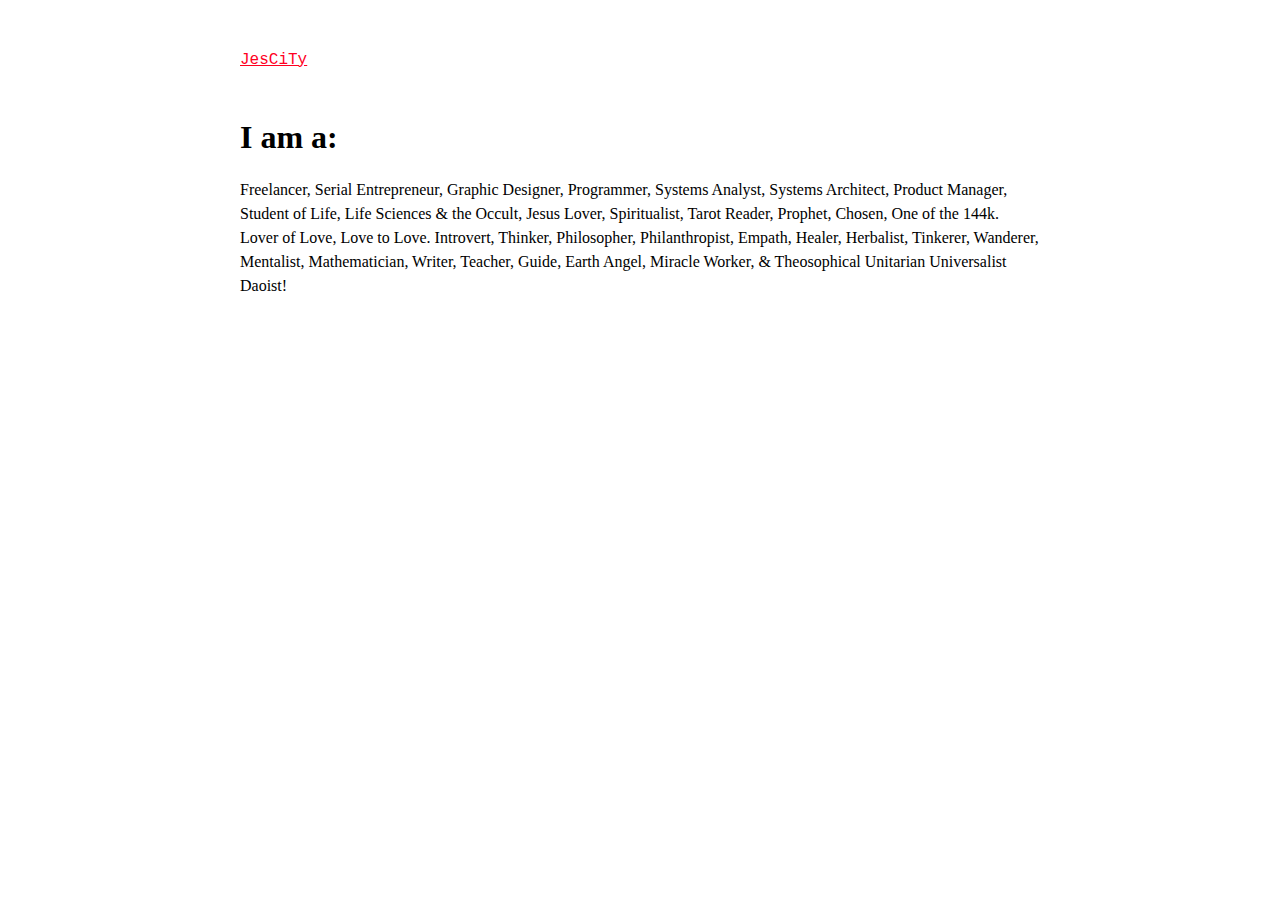
==== about.html @ fd2ced3f "REGULAR COMMIT BY JOPLIN PAGES PUBLISHER(v1.7.0)" ====
<!DOCTYPE html>
<html>
  <head>
    <meta charset="UTF-8" />
<meta name="viewport" content="width=device-width, initial-scale=1.0" />
<meta http-equiv="X-UA-Compatible" content="ie=edge" />
<link rel="stylesheet" href="/_assets/main.css" />

    <title>About me - JesCiTy</title>
  </head>
  <body>
    <div class="main">
      <nav class="navigation">
        <a href="/">JesCiTy</a>
      </nav>
      <div class="about"><h1 id="i-am-a">I am a:</h1>
<p>Freelancer, Serial Entrepreneur, Graphic Designer, Programmer, Systems Analyst, Systems Architect, Product Manager, Student of Life, Life Sciences &amp; the Occult, Jesus Lover, Spiritualist, Tarot Reader, Prophet, Chosen, One of the 144k. Lover of Love, Love to Love. Introvert, Thinker, Philosopher, Philanthropist, Empath, Healer, Herbalist, Tinkerer, Wanderer, Mentalist, Mathematician, Writer, Teacher, Guide, Earth Angel, Miracle Worker, &amp; Theosophical Unitarian Universalist Daoist!</p>
</div>
    </div>
  </body>
</html>
---- _assets/main.css ----
/*! normalize.css v8.0.0 | MIT License | github.com/necolas/normalize.css */
/* Document
   ========================================================================== */
/**
 * 1. Correct the line height in all browsers.
 * 2. Prevent adjustments of font size after orientation changes in iOS.
 */
html {
  line-height: 1.15;
  /* 1 */
  -webkit-text-size-adjust: 100%;
  /* 2 */
}

/* Sections
   ========================================================================== */
/**
 * Remove the margin in all browsers.
 */
body {
  margin: 0;
}

/**
 * Correct the font size and margin on `h1` elements within `section` and
 * `article` contexts in Chrome, Firefox, and Safari.
 */
h1 {
  font-size: 2em;
  margin: 0.67em 0;
}

/* Grouping content
   ========================================================================== */
/**
 * 1. Add the correct box sizing in Firefox.
 * 2. Show the overflow in Edge and IE.
 */
hr {
  box-sizing: content-box;
  /* 1 */
  height: 0;
  /* 1 */
  overflow: visible;
  /* 2 */
}

/**
 * 1. Correct the inheritance and scaling of font size in all browsers.
 * 2. Correct the odd `em` font sizing in all browsers.
 */
pre {
  font-family: monospace, monospace;
  /* 1 */
  font-size: 1em;
  /* 2 */
}

/* Text-level semantics
   ========================================================================== */
/**
 * Remove the gray background on active links in IE 10.
 */
a {
  background-color: transparent;
}

/**
 * 1. Remove the bottom border in Chrome 57-
 * 2. Add the correct text decoration in Chrome, Edge, IE, Opera, and Safari.
 */
abbr[title] {
  border-bottom: none;
  /* 1 */
  text-decoration: underline;
  /* 2 */
  text-decoration: underline dotted;
  /* 2 */
}

/**
 * Add the correct font weight in Chrome, Edge, and Safari.
 */
b,
strong {
  font-weight: bolder;
}

/**
 * 1. Correct the inheritance and scaling of font size in all browsers.
 * 2. Correct the odd `em` font sizing in all browsers.
 */
code,
kbd,
samp {
  font-family: monospace, monospace;
  /* 1 */
  font-size: 1em;
  /* 2 */
}

/**
 * Add the correct font size in all browsers.
 */
small {
  font-size: 80%;
}

/**
 * Prevent `sub` and `sup` elements from affecting the line height in
 * all browsers.
 */
sub,
sup {
  font-size: 75%;
  line-height: 0;
  position: relative;
  vertical-align: baseline;
}

sub {
  bottom: -0.25em;
}

sup {
  top: -0.5em;
}

/* Embedded content
   ========================================================================== */
/**
 * Remove the border on images inside links in IE 10.
 */
img {
  border-style: none;
}

/* Forms
   ========================================================================== */
/**
 * 1. Change the font styles in all browsers.
 * 2. Remove the margin in Firefox and Safari.
 */
button,
input,
optgroup,
select,
textarea {
  font-family: inherit;
  /* 1 */
  font-size: 100%;
  /* 1 */
  line-height: 1.15;
  /* 1 */
  margin: 0;
  /* 2 */
}

/**
 * Show the overflow in IE.
 * 1. Show the overflow in Edge.
 */
button,
input {
  /* 1 */
  overflow: visible;
}

/**
 * Remove the inheritance of text transform in Edge, Firefox, and IE.
 * 1. Remove the inheritance of text transform in Firefox.
 */
button,
select {
  /* 1 */
  text-transform: none;
}

/**
 * Correct the inability to style clickable types in iOS and Safari.
 */
button,
[type='button'],
[type='reset'],
[type='submit'] {
  -webkit-appearance: button;
}

/**
 * Remove the inner border and padding in Firefox.
 */
button::-moz-focus-inner,
[type='button']::-moz-focus-inner,
[type='reset']::-moz-focus-inner,
[type='submit']::-moz-focus-inner {
  border-style: none;
  padding: 0;
}

/**
 * Restore the focus styles unset by the previous rule.
 */
button:-moz-focusring,
[type='button']:-moz-focusring,
[type='reset']:-moz-focusring,
[type='submit']:-moz-focusring {
  outline: 1px dotted ButtonText;
}

/**
 * Correct the padding in Firefox.
 */
fieldset {
  padding: 0.35em 0.75em 0.625em;
}

/**
 * 1. Correct the text wrapping in Edge and IE.
 * 2. Correct the color inheritance from `fieldset` elements in IE.
 * 3. Remove the padding so developers are not caught out when they zero out
 *    `fieldset` elements in all browsers.
 */
legend {
  box-sizing: border-box;
  /* 1 */
  color: inherit;
  /* 2 */
  display: table;
  /* 1 */
  max-width: 100%;
  /* 1 */
  padding: 0;
  /* 3 */
  white-space: normal;
  /* 1 */
}

/**
 * Add the correct vertical alignment in Chrome, Firefox, and Opera.
 */
progress {
  vertical-align: baseline;
}

/**
 * Remove the default vertical scrollbar in IE 10+.
 */
textarea {
  overflow: auto;
}

/**
 * 1. Add the correct box sizing in IE 10.
 * 2. Remove the padding in IE 10.
 */
[type='checkbox'],
[type='radio'] {
  box-sizing: border-box;
  /* 1 */
  padding: 0;
  /* 2 */
}

/**
 * Correct the cursor style of increment and decrement buttons in Chrome.
 */
[type='number']::-webkit-inner-spin-button,
[type='number']::-webkit-outer-spin-button {
  height: auto;
}

/**
 * 1. Correct the odd appearance in Chrome and Safari.
 * 2. Correct the outline style in Safari.
 */
[type='search'] {
  -webkit-appearance: textfield;
  /* 1 */
  outline-offset: -2px;
  /* 2 */
}

/**
 * Remove the inner padding in Chrome and Safari on macOS.
 */
[type='search']::-webkit-search-decoration {
  -webkit-appearance: none;
}

/**
 * 1. Correct the inability to style clickable types in iOS and Safari.
 * 2. Change font properties to `inherit` in Safari.
 */
::-webkit-file-upload-button {
  -webkit-appearance: button;
  /* 1 */
  font: inherit;
  /* 2 */
}

/* Interactive
   ========================================================================== */
/*
 * Add the correct display in Edge, IE 10+, and Firefox.
 */
details {
  display: block;
}

/*
 * Add the correct display in all browsers.
 */
summary {
  display: list-item;
}

/* Misc
   ========================================================================== */
/**
 * Add the correct display in IE 10+.
 */
template {
  display: none;
}

/**
 * Add the correct display in IE 10.
 */
[hidden] {
  display: none;
}

.main {
  max-width: 800px;
  width: 70%;
  margin: 50px auto 50px;
}

@media screen and (max-width: 600px) {
  .main {
    width: 85%;
  }
}

.navigation {
  margin-bottom: 50px;
}
.navigation a {
  color: #ff001f;
  text-decoration: underline solid;
  font-family: 'Lucida Console', 'Liberation Mono', Menlo, Monaco, Roboto, apple-system,
    'Helvetica Neue', Arial, 'Helvetica Neue', 'PingFang SC', 'Hiragino Sans GB', 'Microsoft YaHei',
    'WenQuanYi Micro Hei', sans-serif;
}

#homepage,
#homepage body {
  margin: 0;
  padding: 0;
  height: 100%;
}

.homepage-main {
  margin: 0 auto;
  position: relative;
  top: 30%;
  font-weight: normal;
  margin: 0 0 10px;
}

.homepage-title-area {
  transition: opacity 1s;
  margin-bottom: 60px;
}

.homepage-title,
.homepage-subtitle {
  text-align: center;
  font-weight: normal;
  opacity: 0.7;
}

.homepage-title {
  font-size: 30px;
  margin: 0 0 10px;
  font-family: apple-system, 'Helvetica Neue', Arial, 'Helvetica Neue', 'PingFang SC',
    'Hiragino Sans GB', 'Microsoft YaHei', 'WenQuanYi Micro Hei', sans-serif;
}

.homepage-subtitle {
  font-size: 12px;
  font-family: 'Lucida Console', 'Liberation Mono', Menlo, Monaco, Roboto, apple-system,
    'Helvetica Neue', Arial, 'Helvetica Neue', 'PingFang SC', 'Hiragino Sans GB', 'Microsoft YaHei',
    'WenQuanYi Micro Hei', sans-serif;
}

.homepage-navigation ul {
  padding: 0;
  text-align: center;
}

.homepage-navigation li {
  list-style: none;
  display: inline-block;
  margin: 30px 0 0 30px;
}
.homepage-navigation li:first-child {
  margin-left: 0;
}

.homepage-navigation a {
  color: #dd4242;
  text-decoration: none;
  font-family: 'Lucida Console', 'Liberation Mono', Menlo, Monaco, Roboto, apple-system,
    'Helvetica Neue', Arial, 'Helvetica Neue', 'PingFang SC', 'Hiragino Sans GB', 'Microsoft YaHei',
    'WenQuanYi Micro Hei', sans-serif;
}
.homepage-navigation a:hover {
  text-decoration: underline;
}

.about p {
  margin-bottom: 30px;
  line-height: 1.5;
}

.about li {
  font-family: 'Lucida Console', 'Liberation Mono', Menlo, Monaco, Roboto, apple-system,
    'Helvetica Neue', Arial, 'Helvetica Neue', 'PingFang SC', 'Hiragino Sans GB', 'Microsoft YaHei',
    'WenQuanYi Micro Hei', sans-serif;
  margin-top: 15px;
}
.about li a {
  color: #000;
  text-decoration: underline solid;
}

.article-title {
  font-weight: normal;
  font-family: apple-system, 'Helvetica Neue', Arial, 'Helvetica Neue', 'PingFang SC',
    'Hiragino Sans GB', 'Microsoft YaHei', 'WenQuanYi Micro Hei', sans-serif;
}

.article-info {
  color: #777777;
  margin-bottom: 50px;
  font-family: 'Lucida Console', 'Liberation Mono', Menlo, Monaco, Roboto, apple-system,
    'Helvetica Neue', Arial, 'Helvetica Neue', 'PingFang SC', 'Hiragino Sans GB', 'Microsoft YaHei',
    'WenQuanYi Micro Hei', sans-serif;
}
.article-info span {
  margin: 0 30px 0px 0;
}

.article-info .keyword {
  margin: 5px 5px 0 0;
  display: inline-block;
}

@font-face {
  font-family: octicons-link;
  src: url([data-uri])
    format('woff');
}

.markdown-body {
  -ms-text-size-adjust: 100%;
  -webkit-text-size-adjust: 100%;
  line-height: 1.5;
  color: #24292e;
  font-family: apple-system, 'Helvetica Neue', Arial, 'Helvetica Neue', 'PingFang SC',
    'Hiragino Sans GB', 'Microsoft YaHei', 'WenQuanYi Micro Hei', sans-serif;
  font-size: 16px;
  line-height: 1.5;
  word-wrap: break-word;
}

.markdown-body .pl-c {
  color: #6a737d;
}

.markdown-body .pl-c1,
.markdown-body .pl-s .pl-v {
  color: #005cc5;
}

.markdown-body .pl-e,
.markdown-body .pl-en {
  color: #6f42c1;
}

.markdown-body .pl-smi,
.markdown-body .pl-s .pl-s1 {
  color: #24292e;
}

.markdown-body .pl-ent {
  color: #22863a;
}

.markdown-body .pl-k {
  color: #d73a49;
}

.markdown-body .pl-s,
.markdown-body .pl-pds,
.markdown-body .pl-s .pl-pse .pl-s1,
.markdown-body .pl-sr,
.markdown-body .pl-sr .pl-cce,
.markdown-body .pl-sr .pl-sre,
.markdown-body .pl-sr .pl-sra {
  color: #032f62;
}

.markdown-body .pl-v,
.markdown-body .pl-smw {
  color: #e36209;
}

.markdown-body .pl-bu {
  color: #b31d28;
}

.markdown-body .pl-ii {
  color: #fafbfc;
  background-color: #b31d28;
}

.markdown-body .pl-c2 {
  color: #fafbfc;
  background-color: #d73a49;
}

.markdown-body .pl-c2::before {
  content: '^M';
}

.markdown-body .pl-sr .pl-cce {
  font-weight: bold;
  color: #22863a;
}

.markdown-body .pl-ml {
  color: #735c0f;
}

.markdown-body .pl-mh,
.markdown-body .pl-mh .pl-en,
.markdown-body .pl-ms {
  font-weight: bold;
  color: #005cc5;
}

.markdown-body .pl-mi {
  font-style: italic;
  color: #24292e;
}

.markdown-body .pl-mb {
  font-weight: bold;
  color: #24292e;
}

.markdown-body .pl-md {
  color: #b31d28;
  background-color: #ffeef0;
}

.markdown-body .pl-mi1 {
  color: #22863a;
  background-color: #f0fff4;
}

.markdown-body .pl-mc {
  color: #e36209;
  background-color: #ffebda;
}

.markdown-body .pl-mi2 {
  color: #f6f8fa;
  background-color: #005cc5;
}

.markdown-body .pl-mdr {
  font-weight: bold;
  color: #6f42c1;
}

.markdown-body .pl-ba {
  color: #586069;
}

.markdown-body .pl-sg {
  color: #959da5;
}

.markdown-body .pl-corl {
  text-decoration: underline;
  color: #032f62;
}

.markdown-body .octicon {
  display: inline-block;
  vertical-align: text-top;
  fill: currentColor;
}

.markdown-body a {
  background-color: transparent;
}

.markdown-body a:active,
.markdown-body a:hover {
  outline-width: 0;
}

.markdown-body strong {
  font-weight: inherit;
}

.markdown-body strong {
  font-weight: bolder;
}

.markdown-body h1 {
  font-size: 2em;
  margin: 0.67em 0;
}

.markdown-body img {
  border-style: none;
}

.markdown-body code,
.markdown-body kbd,
.markdown-body pre {
  font-family: monospace, monospace;
  font-size: 1em;
}

.markdown-body hr {
  box-sizing: content-box;
  height: 0;
  overflow: visible;
}

.markdown-body input {
  font: inherit;
  margin: 0;
}

.markdown-body input {
  overflow: visible;
}

.markdown-body [type='checkbox'] {
  box-sizing: border-box;
  padding: 0;
}

.markdown-body * {
  box-sizing: border-box;
}

.markdown-body input {
  font-family: inherit;
  font-size: inherit;
  line-height: inherit;
}

.markdown-body a {
  color: #0366d6;
  text-decoration: none;
}

.markdown-body a:hover {
  text-decoration: underline;
}

.markdown-body strong {
  font-weight: 600;
}

.markdown-body hr {
  height: 0;
  margin: 15px 0;
  overflow: hidden;
  background: transparent;
  border: 0;
  border-bottom: 1px solid #dfe2e5;
}

.markdown-body hr::before {
  display: table;
  content: '';
}

.markdown-body hr::after {
  display: table;
  clear: both;
  content: '';
}

.markdown-body table {
  border-spacing: 0;
  border-collapse: collapse;
}

.markdown-body td,
.markdown-body th {
  padding: 0;
}

.markdown-body h1,
.markdown-body h2,
.markdown-body h3,
.markdown-body h4,
.markdown-body h5,
.markdown-body h6 {
  margin-top: 0;
  margin-bottom: 0;
}

.markdown-body h1 {
  font-size: 32px;
  font-weight: 600;
}

.markdown-body h2 {
  font-size: 24px;
  font-weight: 600;
}

.markdown-body h3 {
  font-size: 20px;
  font-weight: 600;
}

.markdown-body h4 {
  font-size: 16px;
  font-weight: 600;
}

.markdown-body h5 {
  font-size: 14px;
  font-weight: 600;
}

.markdown-body h6 {
  font-size: 12px;
  font-weight: 600;
}

.markdown-body p {
  margin-top: 0;
  margin-bottom: 10px;
}

.markdown-body blockquote {
  margin: 0;
}

.markdown-body ul,
.markdown-body ol {
  padding-left: 0;
  margin-top: 0;
  margin-bottom: 0;
}

.markdown-body ol ol,
.markdown-body ul ol {
  list-style-type: lower-roman;
}

.markdown-body ul ul ol,
.markdown-body ul ol ol,
.markdown-body ol ul ol,
.markdown-body ol ol ol {
  list-style-type: lower-alpha;
}

.markdown-body dd {
  margin-left: 0;
}

.markdown-body code {
  font-family: 'SFMono-Regular', Consolas, 'Liberation Mono', Menlo, Courier, monospace;
  font-size: 12px;
}

.markdown-body pre {
  margin-top: 0;
  margin-bottom: 0;
  font-family: 'SFMono-Regular', Consolas, 'Liberation Mono', Menlo, Courier, monospace;
  font-size: 12px;
}

.markdown-body .octicon {
  vertical-align: text-bottom;
}

.markdown-body .pl-0 {
  padding-left: 0 !important;
}

.markdown-body .pl-1 {
  padding-left: 4px !important;
}

.markdown-body .pl-2 {
  padding-left: 8px !important;
}

.markdown-body .pl-3 {
  padding-left: 16px !important;
}

.markdown-body .pl-4 {
  padding-left: 24px !important;
}

.markdown-body .pl-5 {
  padding-left: 32px !important;
}

.markdown-body .pl-6 {
  padding-left: 40px !important;
}

.markdown-body::before {
  display: table;
  content: '';
}

.markdown-body::after {
  display: table;
  clear: both;
  content: '';
}

.markdown-body > *:first-child {
  margin-top: 0 !important;
}

.markdown-body > *:last-child {
  margin-bottom: 0 !important;
}

.markdown-body a:not([href]) {
  color: inherit;
  text-decoration: none;
}

.markdown-body .anchor {
  float: left;
  padding-right: 4px;
  margin-left: -20px;
  line-height: 1;
}

.markdown-body .anchor:focus {
  outline: none;
}

.markdown-body p,
.markdown-body blockquote,
.markdown-body ul,
.markdown-body ol,
.markdown-body dl,
.markdown-body table,
.markdown-body pre {
  margin-top: 0;
  margin-bottom: 16px;
}

.markdown-body hr {
  height: 0.25em;
  padding: 0;
  margin: 24px 0;
  background-color: #e1e4e8;
  border: 0;
}

.markdown-body blockquote {
  padding: 0 1em;
  color: #6a737d;
  border-left: 0.25em solid #dfe2e5;
}

.markdown-body blockquote > :first-child {
  margin-top: 0;
}

.markdown-body blockquote > :last-child {
  margin-bottom: 0;
}

.markdown-body kbd {
  display: inline-block;
  padding: 3px 5px;
  font-size: 11px;
  line-height: 10px;
  color: #444d56;
  vertical-align: middle;
  background-color: #fafbfc;
  border: solid 1px #c6cbd1;
  border-bottom-color: #959da5;
  border-radius: 3px;
  box-shadow: inset 0 -1px 0 #959da5;
}

.markdown-body h1,
.markdown-body h2,
.markdown-body h3,
.markdown-body h4,
.markdown-body h5,
.markdown-body h6 {
  margin-top: 24px;
  margin-bottom: 16px;
  font-weight: 600;
  line-height: 1.25;
}

.markdown-body h1 .octicon-link,
.markdown-body h2 .octicon-link,
.markdown-body h3 .octicon-link,
.markdown-body h4 .octicon-link,
.markdown-body h5 .octicon-link,
.markdown-body h6 .octicon-link {
  color: #1b1f23;
  vertical-align: middle;
  visibility: hidden;
}

.markdown-body h1:hover .anchor,
.markdown-body h2:hover .anchor,
.markdown-body h3:hover .anchor,
.markdown-body h4:hover .anchor,
.markdown-body h5:hover .anchor,
.markdown-body h6:hover .anchor {
  text-decoration: none;
}

.markdown-body h1:hover .anchor .octicon-link,
.markdown-body h2:hover .anchor .octicon-link,
.markdown-body h3:hover .anchor .octicon-link,
.markdown-body h4:hover .anchor .octicon-link,
.markdown-body h5:hover .anchor .octicon-link,
.markdown-body h6:hover .anchor .octicon-link {
  visibility: visible;
}

.markdown-body h1 {
  padding-bottom: 0.3em;
  font-size: 2em;
  border-bottom: 1px solid #eaecef;
}

.markdown-body h2 {
  padding-bottom: 0.3em;
  font-size: 1.5em;
  border-bottom: 1px solid #eaecef;
}

.markdown-body h3 {
  font-size: 1.25em;
}

.markdown-body h4 {
  font-size: 1em;
}

.markdown-body h5 {
  font-size: 0.875em;
}

.markdown-body h6 {
  font-size: 0.85em;
  color: #6a737d;
}

.markdown-body ul,
.markdown-body ol {
  padding-left: 2em;
}

.markdown-body ul ul,
.markdown-body ul ol,
.markdown-body ol ol,
.markdown-body ol ul {
  margin-top: 0;
  margin-bottom: 0;
}

.markdown-body li {
  word-wrap: break-all;
}

.markdown-body li > p {
  margin-top: 16px;
}

.markdown-body li + li {
  margin-top: 0.25em;
}

.markdown-body dl {
  padding: 0;
}

.markdown-body dl dt {
  padding: 0;
  margin-top: 16px;
  font-size: 1em;
  font-style: italic;
  font-weight: 600;
}

.markdown-body dl dd {
  padding: 0 16px;
  margin-bottom: 16px;
}

.markdown-body table {
  display: block;
  width: 100%;
  overflow: auto;
}

.markdown-body table th {
  font-weight: 600;
}

.markdown-body table th,
.markdown-body table td {
  padding: 6px 13px;
  border: 1px solid #dfe2e5;
}

.markdown-body table tr {
  background-color: #fff;
  border-top: 1px solid #c6cbd1;
}

.markdown-body table tr:nth-child(2n) {
  background-color: #f6f8fa;
}

.markdown-body img {
  max-width: 100%;
  box-sizing: content-box;
  background-color: #fff;
}

.markdown-body img[align='right'] {
  padding-left: 20px;
}

.markdown-body img[align='left'] {
  padding-right: 20px;
}

.markdown-body code {
  padding: 0.2em 0.4em;
  margin: 0;
  font-size: 85%;
  background-color: rgba(27, 31, 35, 0.05);
  border-radius: 3px;
}

.markdown-body pre {
  word-wrap: normal;
}

.markdown-body pre > code {
  padding: 0;
  margin: 0;
  font-size: 100%;
  word-break: normal;
  white-space: pre;
  background: transparent;
  border: 0;
}

.markdown-body .highlight {
  margin-bottom: 16px;
}

.markdown-body .highlight pre {
  margin-bottom: 0;
  word-break: normal;
}

.markdown-body .highlight pre,
.markdown-body pre {
  padding: 16px;
  overflow: auto;
  font-size: 85%;
  line-height: 1.45;
  background-color: #f6f8fa;
  border-radius: 3px;
}

.markdown-body pre code {
  display: inline;
  max-width: auto;
  padding: 0;
  margin: 0;
  overflow: visible;
  line-height: inherit;
  word-wrap: normal;
  background-color: transparent;
  border: 0;
}

.markdown-body .full-commit .btn-outline:not(:disabled):hover {
  color: #005cc5;
  border-color: #005cc5;
}

.markdown-body kbd {
  display: inline-block;
  padding: 3px 5px;
  font: 11px 'SFMono-Regular', Consolas, 'Liberation Mono', Menlo, Courier, monospace;
  line-height: 10px;
  color: #444d56;
  vertical-align: middle;
  background-color: #fafbfc;
  border: solid 1px #d1d5da;
  border-bottom-color: #c6cbd1;
  border-radius: 3px;
  box-shadow: inset 0 -1px 0 #c6cbd1;
}

.markdown-body :checked + .radio-label {
  position: relative;
  z-index: 1;
  border-color: #0366d6;
}

.markdown-body .task-list-item {
  list-style-type: none;
}

.markdown-body .task-list-item + .task-list-item {
  margin-top: 3px;
}

.markdown-body .task-list-item input {
  margin: 0 0.2em 0.25em -1.6em;
  vertical-align: middle;
}

.markdown-body hr {
  border-bottom-color: #eee;
}

.blogs-list-block {
  line-height: 1.5em;
}
.blogs-list-block ol {
  margin-bottom: 60px;
}
@media screen and (max-width: 600px) {
  .blogs-list-block ol {
    padding-left: 1em;
  }
}
.blogs-list-block li {
  display: flex;
  list-style-type: none;
  margin-bottom: 20px;
}

.annual-block {
  margin-bottom: 50px;
}

.annual-block-headline {
  display: block;
  font-size: 20px;
  margin-bottom: 30px;
  font-family: 'Lucida Console', 'Liberation Mono', Menlo, Monaco, Roboto, apple-system,
    'Helvetica Neue', Arial, 'Helvetica Neue', 'PingFang SC', 'Hiragino Sans GB', 'Microsoft YaHei',
    'WenQuanYi Micro Hei', sans-serif;
}

.annual-block-title {
  font-family: apple-system, 'Helvetica Neue', Arial, 'Helvetica Neue', 'PingFang SC',
    'Hiragino Sans GB', 'Microsoft YaHei', 'WenQuanYi Micro Hei', sans-serif;
  color: #000;
  text-decoration: none;
}
.annual-block-title.is-dir {
  text-decoration: dotted underline;
}

.annual-block-date {
  font-family: 'Lucida Console', 'Liberation Mono', Menlo, Monaco, Roboto, apple-system,
    'Helvetica Neue', Arial, 'Helvetica Neue', 'PingFang SC', 'Hiragino Sans GB', 'Microsoft YaHei',
    'WenQuanYi Micro Hei', sans-serif;
  margin-right: 30px;
  color: #999999;
}

.rss-link {
  display: block;
  width: 3em;
  padding-left: 100%;
  margin: 50px 0 100px -3em;
  color: #000;
}

.error {
  position: absolute;
  top: 40%;
  left: 50%;
  transform: translateX(-50%);
  text-align: center;
}
.error p {
  font-size: 20px;
}
.error a {
  font-family: 'Lucida Console', 'Liberation Mono', Menlo, Monaco, Roboto, apple-system,
    'Helvetica Neue', Arial, 'Helvetica Neue', 'PingFang SC', 'Hiragino Sans GB', 'Microsoft YaHei',
    'WenQuanYi Micro Hei', sans-serif;
  text-decoration: underline dotted;
  color: #777777;
}
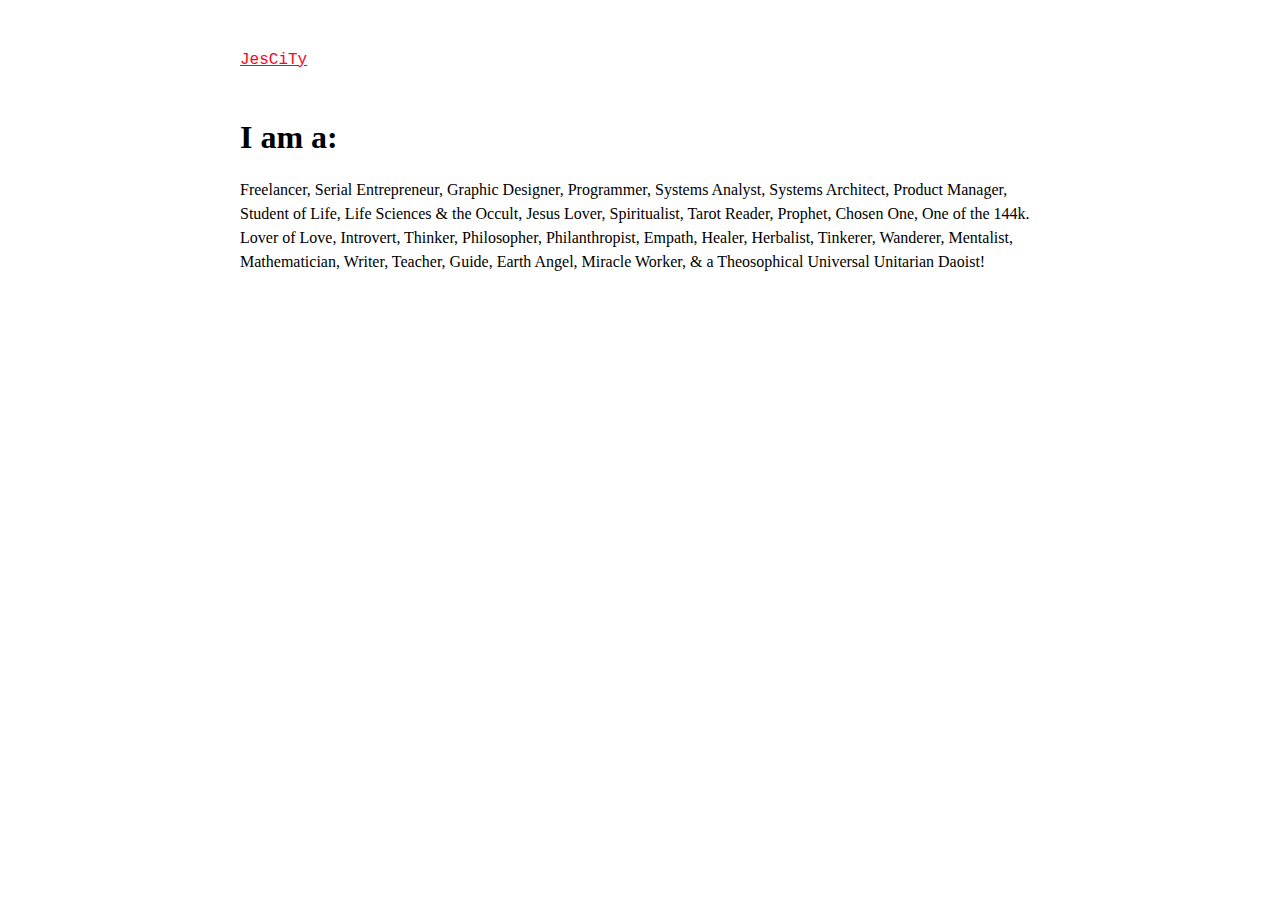
==== commit ef89a450: "REGULAR COMMIT BY JOPLIN PAGES PUBLISHER(v1.7.0)" ====
--- a/about.html
+++ b/about.html
@@ -14,7 +14,7 @@
         <a href="/">JesCiTy</a>
       </nav>
       <div class="about"><h1 id="i-am-a">I am a:</h1>
-<p>Freelancer, Serial Entrepreneur, Graphic Designer, Programmer, Systems Analyst, Systems Architect, Product Manager, Student of Life, Life Sciences &amp; the Occult, Jesus Lover, Spiritualist, Tarot Reader, Prophet, Chosen, One of the 144k. Lover of Love, Love to Love. Introvert, Thinker, Philosopher, Philanthropist, Empath, Healer, Herbalist, Tinkerer, Wanderer, Mentalist, Mathematician, Writer, Teacher, Guide, Earth Angel, Miracle Worker, &amp; Theosophical Unitarian Universalist Daoist!</p>
+<p>Freelancer, Serial Entrepreneur, Graphic Designer, Programmer, Systems Analyst, Systems Architect, Product Manager, Student of Life, Life Sciences &amp; the Occult, Jesus Lover, Spiritualist, Tarot Reader, Prophet, Chosen One, One of the 144k. Lover of Love, Introvert, Thinker, Philosopher, Philanthropist, Empath, Healer, Herbalist, Tinkerer, Wanderer, Mentalist, Mathematician, Writer, Teacher, Guide, Earth Angel, Miracle Worker, &amp; a Theosophical Universal Unitarian Daoist!</p>
 </div>
     </div>
   </body>
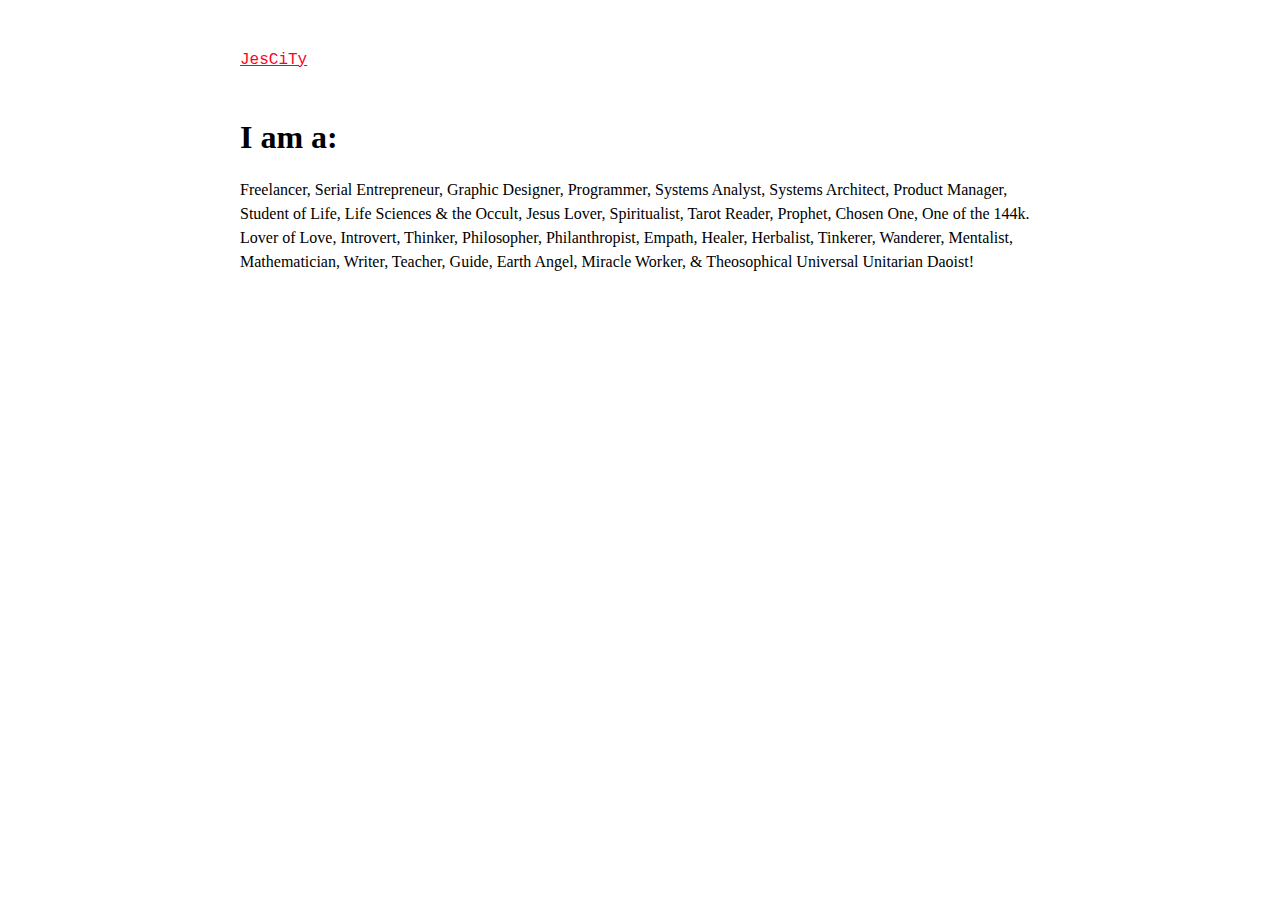
==== commit aa8d2d51: "REGULAR COMMIT BY JOPLIN PAGES PUBLISHER(v1.7.0)" ====
--- a/about.html
+++ b/about.html
@@ -14,7 +14,7 @@
         <a href="/">JesCiTy</a>
       </nav>
       <div class="about"><h1 id="i-am-a">I am a:</h1>
-<p>Freelancer, Serial Entrepreneur, Graphic Designer, Programmer, Systems Analyst, Systems Architect, Product Manager, Student of Life, Life Sciences &amp; the Occult, Jesus Lover, Spiritualist, Tarot Reader, Prophet, Chosen One, One of the 144k. Lover of Love, Introvert, Thinker, Philosopher, Philanthropist, Empath, Healer, Herbalist, Tinkerer, Wanderer, Mentalist, Mathematician, Writer, Teacher, Guide, Earth Angel, Miracle Worker, &amp; a Theosophical Universal Unitarian Daoist!</p>
+<p>Freelancer, Serial Entrepreneur, Graphic Designer, Programmer, Systems Analyst, Systems Architect, Product Manager, Student of Life, Life Sciences &amp; the Occult, Jesus Lover, Spiritualist, Tarot Reader, Prophet, Chosen One, One of the 144k. Lover of Love, Introvert, Thinker, Philosopher, Philanthropist, Empath, Healer, Herbalist, Tinkerer, Wanderer, Mentalist, Mathematician, Writer, Teacher, Guide, Earth Angel, Miracle Worker, &amp; Theosophical Universal Unitarian Daoist!</p>
 </div>
     </div>
   </body>
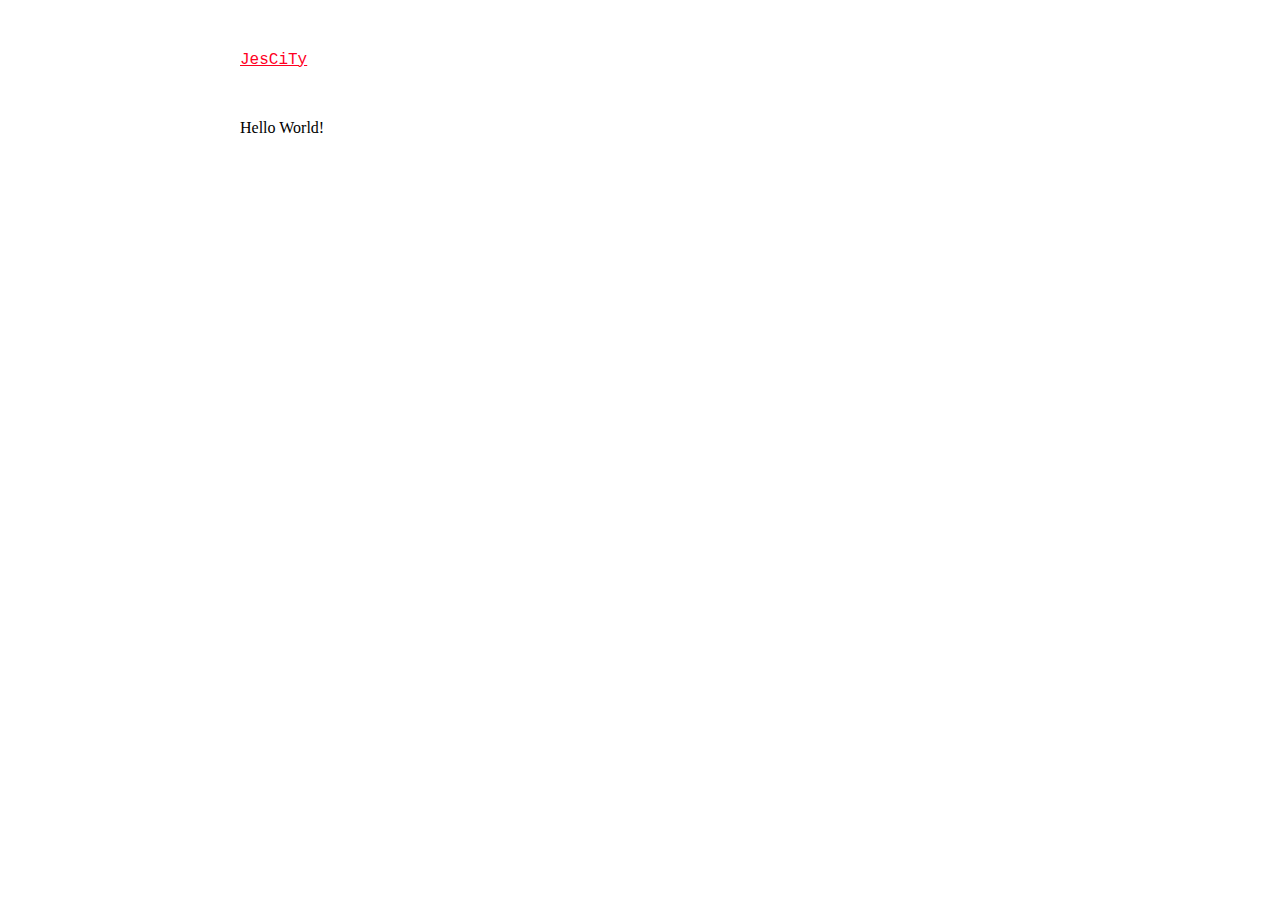
==== commit ebb19476: "REGULAR COMMIT BY JOPLIN PAGES PUBLISHER(v1.7.0)" ====
--- a/about.html
+++ b/about.html
@@ -5,7 +5,6 @@
 <meta name="viewport" content="width=device-width, initial-scale=1.0" />
 <meta http-equiv="X-UA-Compatible" content="ie=edge" />
 <link rel="stylesheet" href="/_assets/main.css" />
-
     <title>About me - JesCiTy</title>
   </head>
   <body>
@@ -13,9 +12,7 @@
       <nav class="navigation">
         <a href="/">JesCiTy</a>
       </nav>
-      <div class="about"><h1 id="i-am-a">I am a:</h1>
-<p>Freelancer, Serial Entrepreneur, Graphic Designer, Programmer, Systems Analyst, Systems Architect, Product Manager, Student of Life, Life Sciences &amp; the Occult, Jesus Lover, Spiritualist, Tarot Reader, Prophet, Chosen One, One of the 144k. Lover of Love, Introvert, Thinker, Philosopher, Philanthropist, Empath, Healer, Herbalist, Tinkerer, Wanderer, Mentalist, Mathematician, Writer, Teacher, Guide, Earth Angel, Miracle Worker, &amp; Theosophical Universal Unitarian Daoist!</p>
-</div>
+      <div class="about">Hello World!</div>
     </div>
   </body>
-</html>
+</html>--- a/_assets/main.css
+++ b/_assets/main.css
@@ -1227,4 +1227,4 @@
     'WenQuanYi Micro Hei', sans-serif;
   text-decoration: underline dotted;
   color: #777777;
-}
+}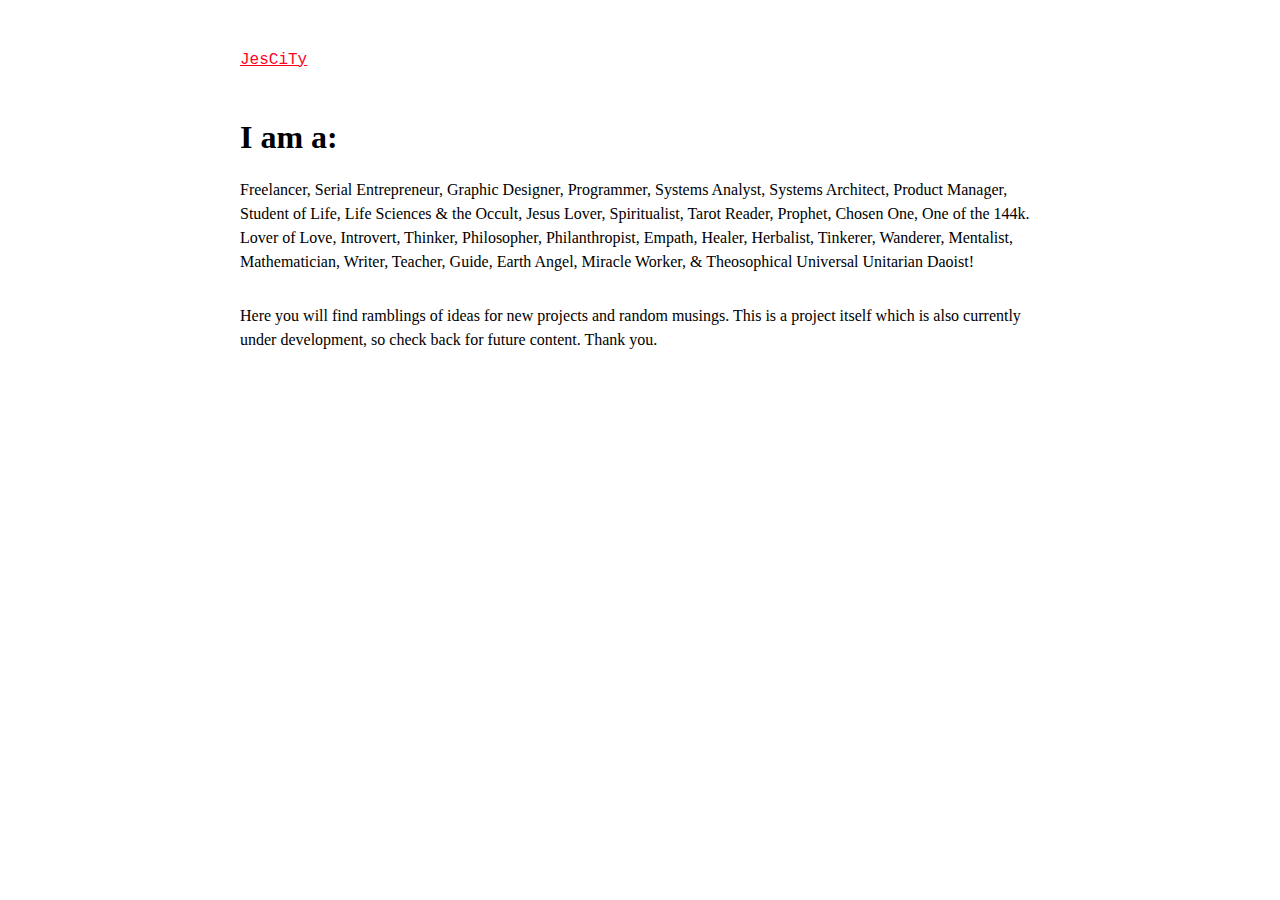
==== commit 8d4b4f2e: "REGULAR COMMIT BY JOPLIN PAGES PUBLISHER(v1.7.0)" ====
--- a/about.html
+++ b/about.html
@@ -12,7 +12,10 @@
       <nav class="navigation">
         <a href="/">JesCiTy</a>
       </nav>
-      <div class="about">Hello World!</div>
+      <div class="about"><h1 id="i-am-a">I am a:</h1>
+<p>Freelancer, Serial Entrepreneur, Graphic Designer, Programmer, Systems Analyst, Systems Architect, Product Manager, Student of Life, Life Sciences &amp; the Occult, Jesus Lover, Spiritualist, Tarot Reader, Prophet, Chosen One, One of the 144k. Lover of Love, Introvert, Thinker, Philosopher, Philanthropist, Empath, Healer, Herbalist, Tinkerer, Wanderer, Mentalist, Mathematician, Writer, Teacher, Guide, Earth Angel, Miracle Worker, &amp; Theosophical Universal Unitarian Daoist!</p>
+<p>Here you will find ramblings of ideas for new projects and random musings. This is a project itself which is also currently under development, so check back for future content. Thank you.</p>
+</div>
     </div>
   </body>
 </html>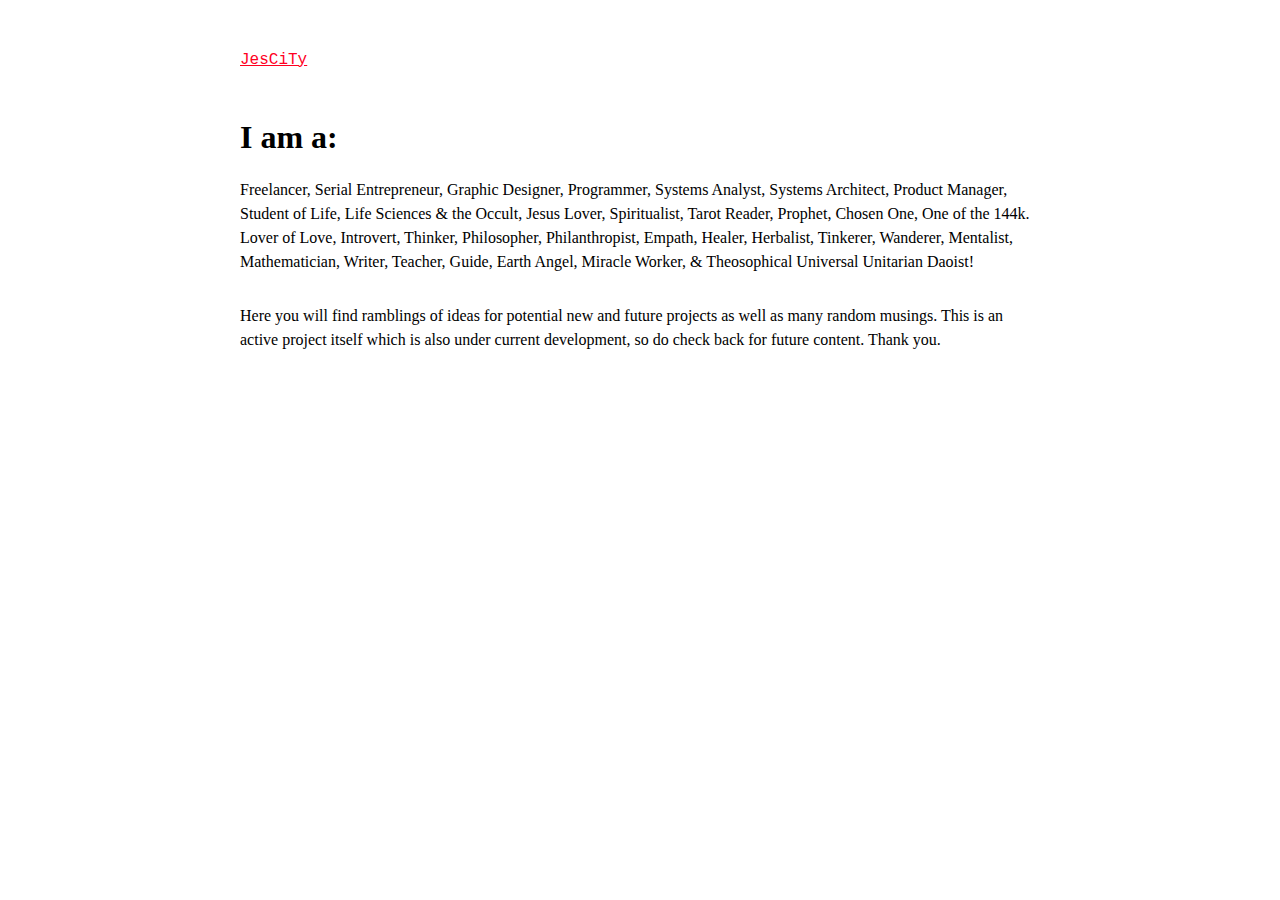
==== commit 82b33610: "REGULAR COMMIT BY JOPLIN PAGES PUBLISHER(v1.7.0)" ====
--- a/about.html
+++ b/about.html
@@ -14,7 +14,7 @@
       </nav>
       <div class="about"><h1 id="i-am-a">I am a:</h1>
 <p>Freelancer, Serial Entrepreneur, Graphic Designer, Programmer, Systems Analyst, Systems Architect, Product Manager, Student of Life, Life Sciences &amp; the Occult, Jesus Lover, Spiritualist, Tarot Reader, Prophet, Chosen One, One of the 144k. Lover of Love, Introvert, Thinker, Philosopher, Philanthropist, Empath, Healer, Herbalist, Tinkerer, Wanderer, Mentalist, Mathematician, Writer, Teacher, Guide, Earth Angel, Miracle Worker, &amp; Theosophical Universal Unitarian Daoist!</p>
-<p>Here you will find ramblings of ideas for new projects and random musings. This is a project itself which is also currently under development, so check back for future content. Thank you.</p>
+<p>Here you will find ramblings of ideas for potential new and future projects as well as many random musings. This is an active project itself which is also under current development, so do check back for future content. Thank you.</p>
 </div>
     </div>
   </body>
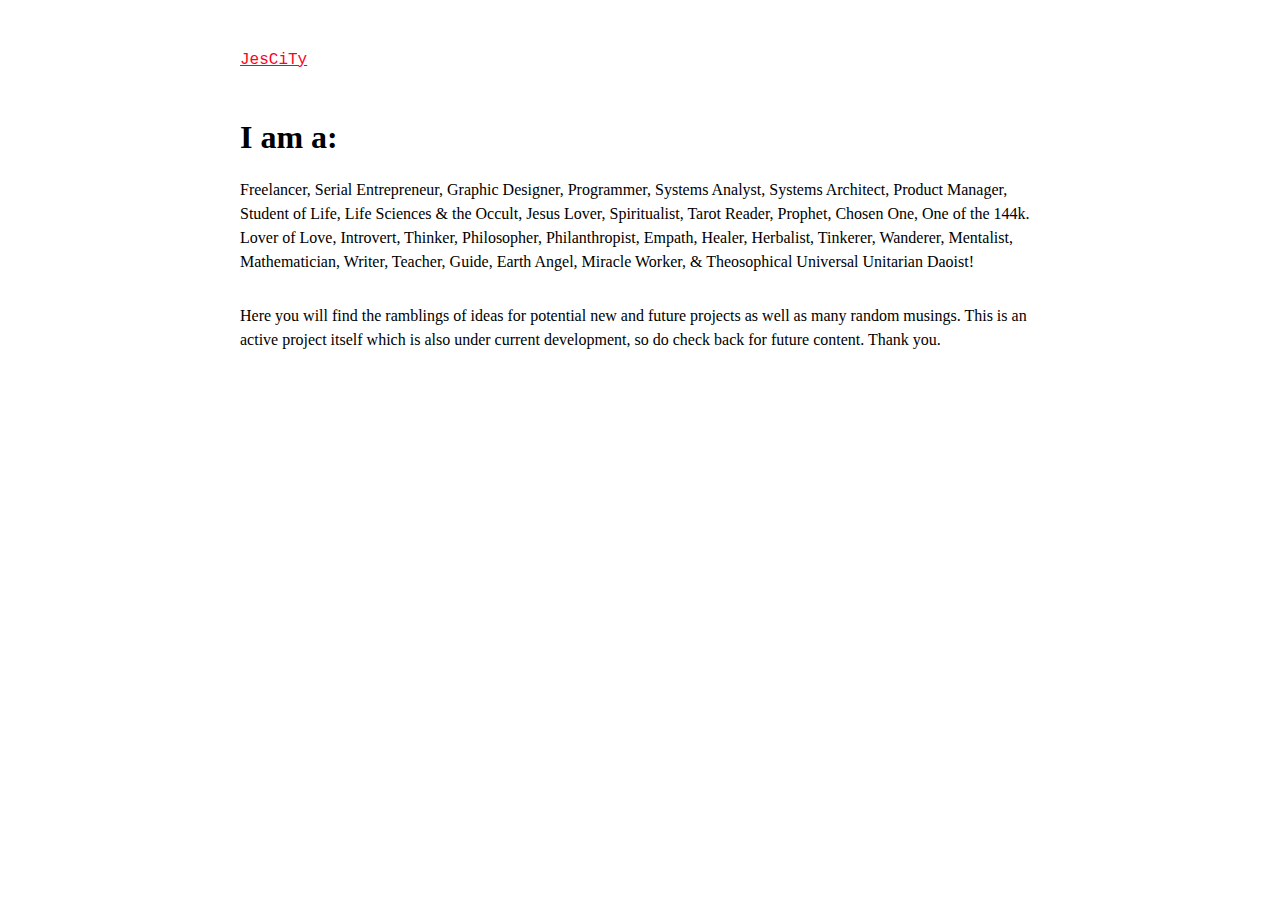
==== commit b2fcf3b6: "REGULAR COMMIT BY JOPLIN PAGES PUBLISHER(v1.7.0)" ====
--- a/about.html
+++ b/about.html
@@ -14,7 +14,7 @@
       </nav>
       <div class="about"><h1 id="i-am-a">I am a:</h1>
 <p>Freelancer, Serial Entrepreneur, Graphic Designer, Programmer, Systems Analyst, Systems Architect, Product Manager, Student of Life, Life Sciences &amp; the Occult, Jesus Lover, Spiritualist, Tarot Reader, Prophet, Chosen One, One of the 144k. Lover of Love, Introvert, Thinker, Philosopher, Philanthropist, Empath, Healer, Herbalist, Tinkerer, Wanderer, Mentalist, Mathematician, Writer, Teacher, Guide, Earth Angel, Miracle Worker, &amp; Theosophical Universal Unitarian Daoist!</p>
-<p>Here you will find ramblings of ideas for potential new and future projects as well as many random musings. This is an active project itself which is also under current development, so do check back for future content. Thank you.</p>
+<p>Here you will find the ramblings of ideas for potential new and future projects as well as many random musings. This is an active project itself which is also under current development, so do check back for future content. Thank you.</p>
 </div>
     </div>
   </body>
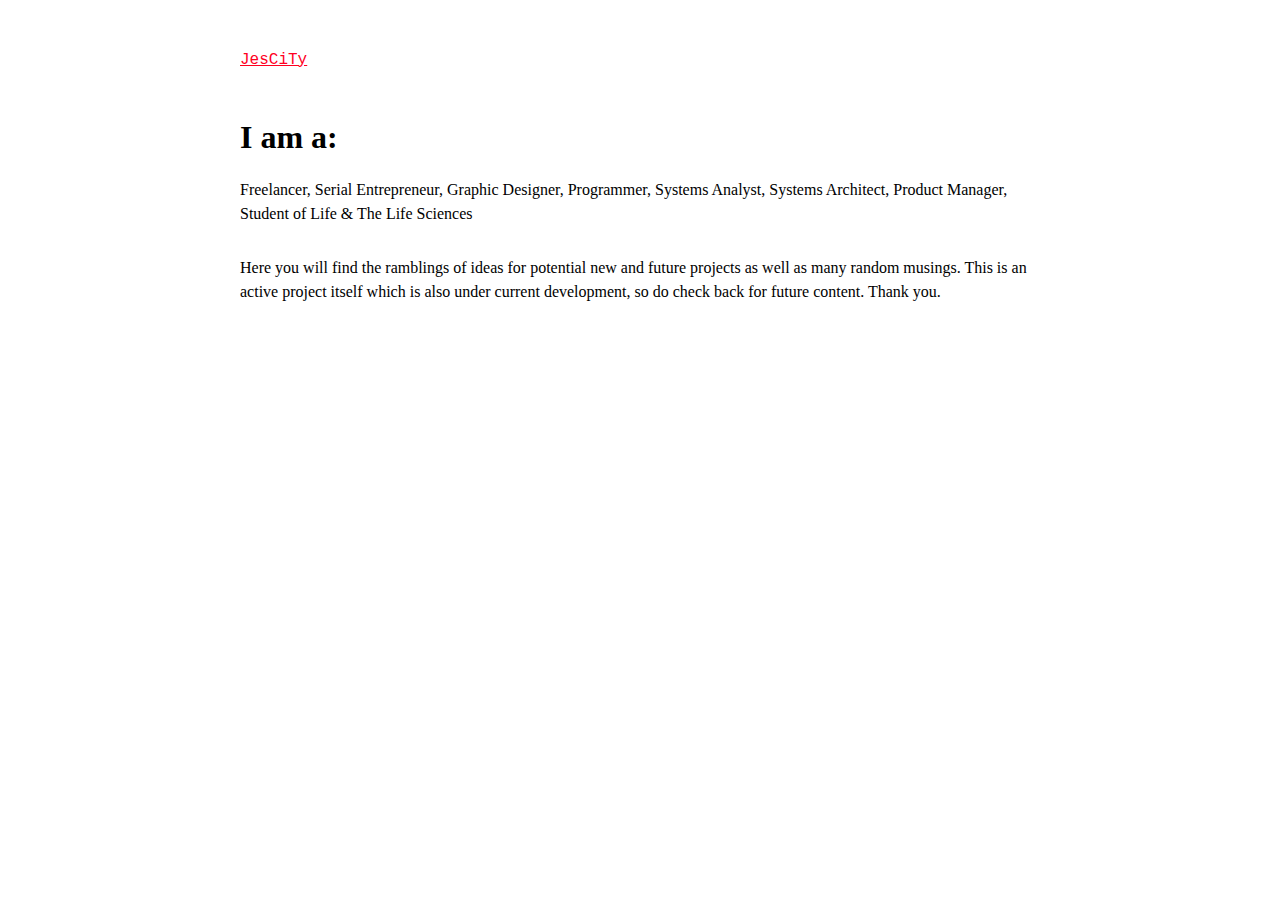
==== commit 1f1e7911: "Comment Spiritual Out" ====
--- a/about.html
+++ b/about.html
@@ -13,9 +13,9 @@
         <a href="/">JesCiTy</a>
       </nav>
       <div class="about"><h1 id="i-am-a">I am a:</h1>
-<p>Freelancer, Serial Entrepreneur, Graphic Designer, Programmer, Systems Analyst, Systems Architect, Product Manager, Student of Life, Life Sciences &amp; the Occult, Jesus Lover, Spiritualist, Tarot Reader, Prophet, Chosen One, One of the 144k. Lover of Love, Introvert, Thinker, Philosopher, Philanthropist, Empath, Healer, Herbalist, Tinkerer, Wanderer, Mentalist, Mathematician, Writer, Teacher, Guide, Earth Angel, Miracle Worker, &amp; Theosophical Universal Unitarian Daoist!</p>
+<p>Freelancer, Serial Entrepreneur, Graphic Designer, Programmer, Systems Analyst, Systems Architect, Product Manager, Student of Life & The Life Sciences <!-- &amp; the Occult, Jesus Lover, Spiritualist, Tarot Reader, Prophet, Chosen One, One of the 144k. Lover of Love, Introvert, Thinker, Philosopher, Philanthropist, Empath, Healer, Herbalist, Tinkerer, Wanderer, Mentalist, Mathematician, Writer, Teacher, Guide, Earth Angel, Miracle Worker, &amp; Theosophical Universal Unitarian Daoist! --></p>
 <p>Here you will find the ramblings of ideas for potential new and future projects as well as many random musings. This is an active project itself which is also under current development, so do check back for future content. Thank you.</p>
 </div>
     </div>
   </body>
-</html>+</html>
